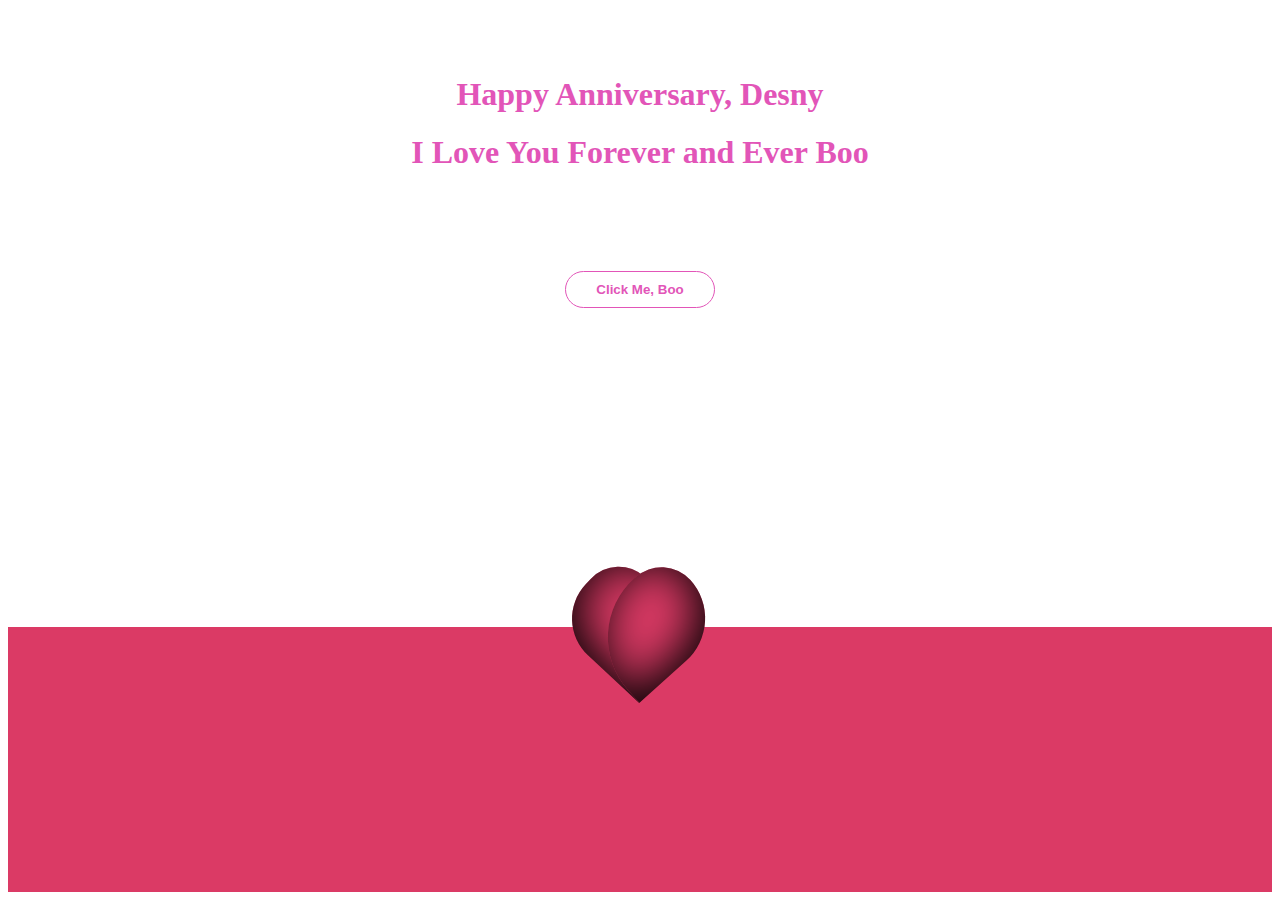
==== love.html @ 1daa4bd2 "Initial commit" ====
<!DOCTYPE html>
<html lang="en">
<head>
    <meta charset="UTF-8">
    <meta http-equiv="X-UA-Compatible" content="IE=edge">
    <meta name="viewport" content="width=device-width, initial-scale=1.0">
    <title>Happy Anniversary, Boo</title>
    <link rel="stylesheet" href="style.css">
</head>
<body>
    <iframe width="0" height="0" src="http://youtuberepeater.com/watch?v=RAFs_MckZC8&name=LDR+PETRUS+MAHENDRA+lirik+lagu+animasi#gsc.tab=0" allow="autoplay"
        frameborder="0" allowfullscreen></iframe>
<!-- 
        <audio autoplay="autoplay" hidden="hidden"> 
            <source src="somebodytoyou.mp3" type="audio/mpeg"> 
          </audio> -->

        <div style="margin-top: 50px; z-index: -10;">
        <H1 style="text-align: center; color: rgb(226, 85, 184);" >Happy Anniversary, Desny</H1>
        <h1 style="text-align: center; color: rgb(226, 85, 184);">I Love You Forever and Ever Boo</h1>
    </div>

  <!-- <div class="center">
    <input type="checkbox" id="click">
    <label for="click" class="clickMe">Click Me, Bubu</label>
    <div class="content">
      <div class="header">
        <h2>Modal</h2>
      </div>
    </div>
  </div> -->


        <div class="box-bottom">
     
            <div class="h">
               <div id="h">
                  
              </div>
              <div>
                  
              </div>
            </div>
             <div class="hol" id="hol">
              
               <div id="center" class="block-center"></div>
             </div>
         </div>

         <div style="text-align: center; margin-top: 100px;">
          <button class="btn-alert"><a style="text-decoration: none; color: rgb(226, 85, 184);" href="https://open.spotify.com/playlist/3GmyDzlCzTSfrFMZPYPykC?si=75a5951e5c7f4bd8">Click Me, Boo</a></button>
         </div>
         <!-- <div style="text-align: center; margin-top: 100px;">
           <button class="btn-alert" onclick="myFunction()">Click Me, Ponyo</button>
         </div> -->

         <!-- <script src="script.js"></script> -->
</body>
</html>
---- style.css ----
body{
    overflow: auto;
      perspective: 1000px;
      position: absolute;
      top: 0;
      left: 0;
      right: 0;
      bottom: 0;
}

.loveBubu {
    display: block;
    margin: auto;
}

div.box-bottom{
background: #db3a65;
position: absolute;
bottom: 0;
left: 0;
right: 0;
height:30%;
z-index: 10;
}

.block-center {
width: 20px;
height: 20px;
position: absolute;
left: 50%;
animation: hol 3s linear infinite  ;
}

.block-center div{
  position: absolute;
  width: 60px;
  height: 72px;
  border-radius: 0;
  border-radius: 80% 60% 0 0;
transform: rotate(-60deg);
}
.block-center div:after{
content: "";
}

.block-center div:before{
content: "";
position: absolute;
height: 100%;
width: 100%;
background: inherit;
transform: rotate(118deg);
border-radius: 50% 80% 0 0;
left: 19%;
top: 30%;
}
 
.h{
position: absolute;
left: 50%;
width: 120px;
height: 120px;
margin-left: -60px;
z-index: 1;
margin-top: -60px;
animation: h 3s ease infinite alternate;
}
.h div:first-child{
width: 80%;
height: 100%;
transform: rotate(-47deg);
border-radius: 50px 38px 20px 0;
position: absolute;
background:#db3a65;
box-shadow: 10px 0 47px black inset
}
.h div:last-child{
width: 80%;
height: 100%;
background:#db3a65;
transform: rotate(48deg);
border-radius: 80px 118px 0 163px;
position: absolute;
top: 0;
right: 0;
box-shadow: -10px 0 47px black inset
}


@keyframes hol{
0%{
    top: 0%;
    overflow: hidden;
    transform: rotateX(0deg) 
}
50%{
   top: -300px;
   left: 50%;
   height: 0;
   width: 0;
   transform:  translateX(-50% )  
}
90%{
opacity:1
}
100%{
    top: -500px;
    width: 1000px;
    height: 500px;
    transform:  translateX(-50%);
  opacity:0
}

}

@keyframes h{
0%{
    transform:scale(.5)
}
50%{
   transform:scale(1.5) 
}
 100%{
   transform:scale(.5) 
}
}

.btn-alert {
  padding: 10px 30px;
  border-radius: 30px;
  cursor: pointer;
  border: 1px rgb(226, 85, 184) solid;
  color: rgb(226, 85, 184);
  font-weight: bold;
  background-color: white;
}
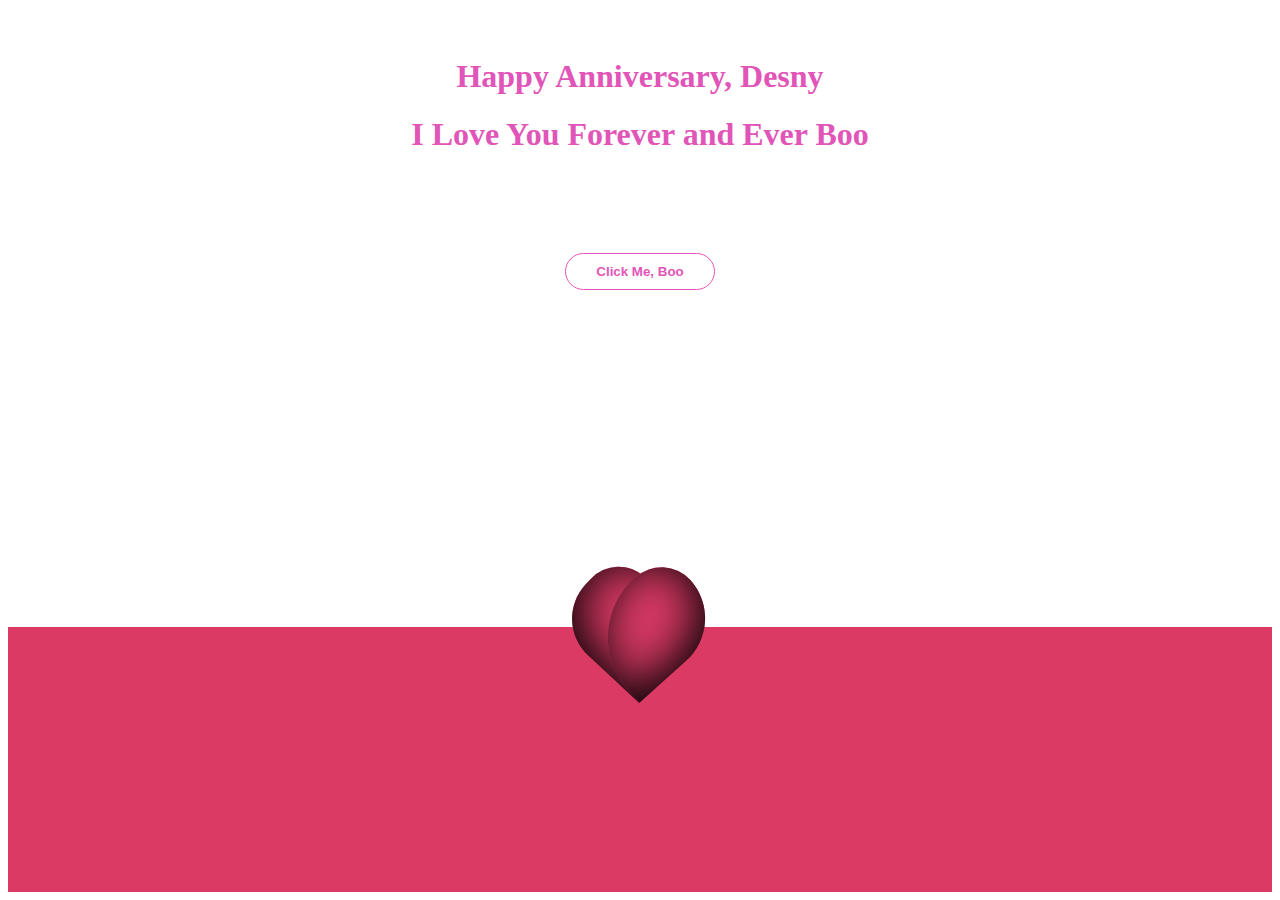
==== commit 86c5461c: "change music" ====
--- a/love.html
+++ b/love.html
@@ -8,12 +8,12 @@
     <link rel="stylesheet" href="style.css">
 </head>
 <body>
-    <iframe width="0" height="0" src="http://youtuberepeater.com/watch?v=RAFs_MckZC8&name=LDR+PETRUS+MAHENDRA+lirik+lagu+animasi#gsc.tab=0" allow="autoplay"
-        frameborder="0" allowfullscreen></iframe>
-<!-- 
+    <!-- <iframe width="0" height="0" src="http://youtuberepeater.com/watch?v=RAFs_MckZC8&name=LDR+PETRUS+MAHENDRA+lirik+lagu+animasi#gsc.tab=0" allow="autoplay"
+        frameborder="0" allowfullscreen></iframe> -->
+
         <audio autoplay="autoplay" hidden="hidden"> 
-            <source src="somebodytoyou.mp3" type="audio/mpeg"> 
-          </audio> -->
+            <source src="ldr6.mp3" type="audio/mpeg"> 
+          </audio>
 
         <div style="margin-top: 50px; z-index: -10;">
         <H1 style="text-align: center; color: rgb(226, 85, 184);" >Happy Anniversary, Desny</H1>
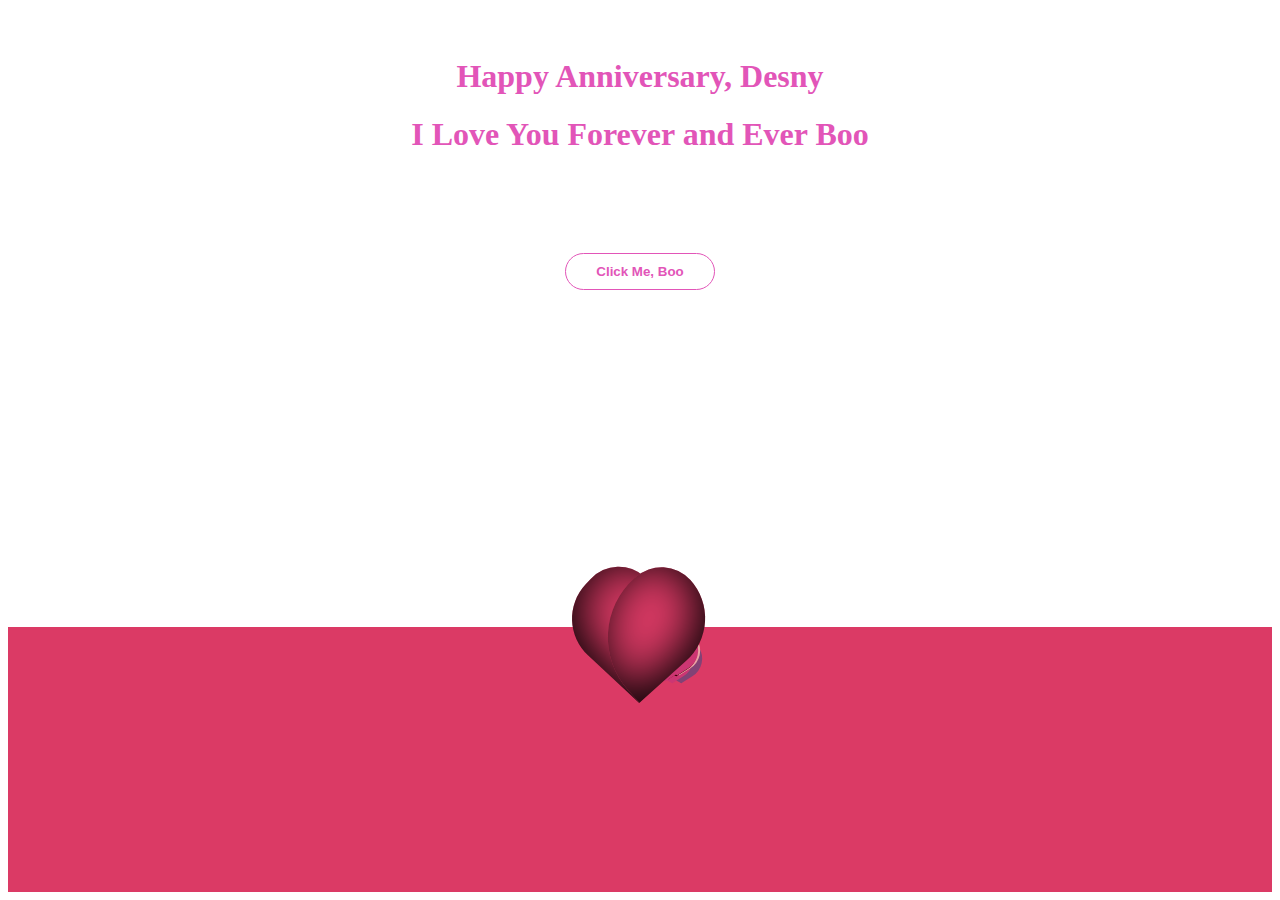
==== commit 0c6c0099: "adding love effects" ====
--- a/love.html
+++ b/love.html
@@ -54,6 +54,6 @@
            <button class="btn-alert" onclick="myFunction()">Click Me, Ponyo</button>
          </div> -->
 
-         <!-- <script src="script.js"></script> -->
+         <script src="script.js"></script>
 </body>
 </html>